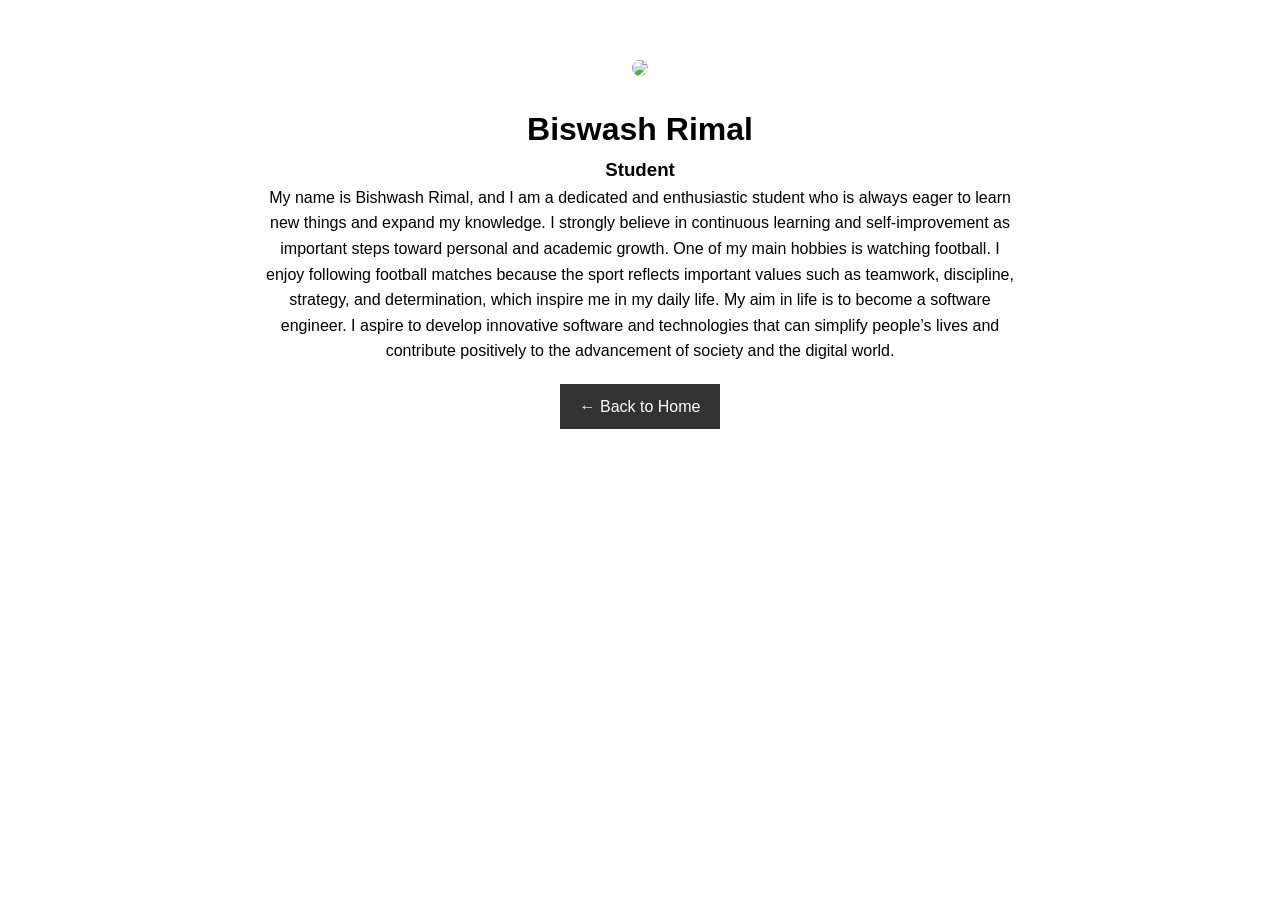
==== biswash.html @ c7de209e "All members details" ====
<!DOCTYPE html>
<html>
<head>
<meta charset="UTF-8">
<meta name="viewport" content="width=device-width, initial-scale=1.0">
<title>Biswash Rimal - Profile</title>
<link rel="stylesheet" href="style.css">
</head>

<body>

<div class="profile-page">

<img src="https://scontent.fpkr1-1.fna.fbcdn.net/v/t39.30808-6/491869950_970202111943105_9100184357624100954_n.jpg?stp=dst-jpg_s590x590_tt6&_nc_cat=101&ccb=1-7&_nc_sid=7b2446&_nc_ohc=CeBH1o5qdDQQ7kNvwE4LWIa&_nc_oc=Adn1hIyLML7mZcoayQyNXDiaIgDo251Xo78kWyaOsjonv9ZDjVQ-cm0oDyfgESHxbnbK0B1bVh5dZwBWzSQ_B76q&_nc_zt=23&_nc_ht=scontent.fpkr1-1.fna&_nc_gid=jlIuF6qUO-sQdcVp1e7h0Q&_nc_ss=8&oh=00_AfwHx8JKqiijQ74Trwcat2lO2oOB5n53Fq9sWJnId4fQfA&oe=69B36147">

<h1>Biswash Rimal</h1>
<h3>Student</h3>

<p>
My name is Bishwash Rimal, and I am a dedicated and enthusiastic student who is always eager to learn new things and expand my knowledge. I strongly believe in continuous learning and self-improvement as important steps toward personal and academic growth.

One of my main hobbies is watching football. I enjoy following football matches because the sport reflects important values such as teamwork, discipline, strategy, and determination, which inspire me in my daily life.

My aim in life is to become a software engineer. I aspire to develop innovative software and technologies that can simplify people’s lives and contribute positively to the advancement of society and the digital world.
</p>

<a class="back-btn" href="index.html">← Back to Home</a>

</div>

</body>
</html>
---- style.css ----
*{
margin:0;
padding:0;
box-sizing:border-box;
font-family:Arial;
}

body{
line-height:1.6;
}

.navbar{
display:flex;
justify-content:space-between;
align-items:center;
background:#222;
color:white;
padding:15px;
}

.nav-links{
list-style:none;
display:flex;
gap:20px;
}

.nav-links a{
color:white;
text-decoration:none;
}

.hamburger{
display:none;
font-size:24px;
cursor:pointer;
}

.hero{
text-align:center;
padding:100px 20px;
background:#f4f4f4;
}

.btn{
display:inline-block;
margin-top:20px;
padding:10px 20px;
background:#333;
color:white;
text-decoration:none;
}

section{
padding:60px 20px;
text-align:center;
}

.team-container{
display:grid;
grid-template-columns:repeat(auto-fit,minmax(200px,1fr));
gap:20px;
margin-top:30px;
}

.member{
border:1px solid #ddd;
padding:20px;
border-radius:10px;
}

.member img{
width:100px;
border-radius:50%;
margin-bottom:10px;
}

.profile-btn{
display:inline-block;
margin-top:10px;
padding:6px 12px;
background:#333;
color:white;
text-decoration:none;
border-radius:5px;
}

.project{
margin-top:30px;
}

.project img{
max-width:100%;
border-radius:10px;
width: 100px;
height: 100px;
}

form{
max-width:400px;
margin:auto;
display:flex;
flex-direction:column;
gap:10px;
}

input,textarea,button{
padding:10px;
}

footer{
background:#222;
color:white;
text-align:center;
padding:20px;
margin-top:40px;
}

.profile-page{
max-width:800px;
margin:auto;
padding:60px 20px;
text-align:center;
}

.profile-page img{
width:150px;
border-radius:50%;
margin-bottom:20px;
}

.back-btn{
display:inline-block;
margin-top:20px;
padding:10px 20px;
background:#333;
color:white;
text-decoration:none;
}

@media(max-width:768px){

.nav-links{
display:none;
flex-direction:column;
background:#222;
position:absolute;
top:60px;
right:0;
width:200px;
padding:20px;
}

.nav-links.show{
display:flex;
}

.hamburger{
display:block;
}

}
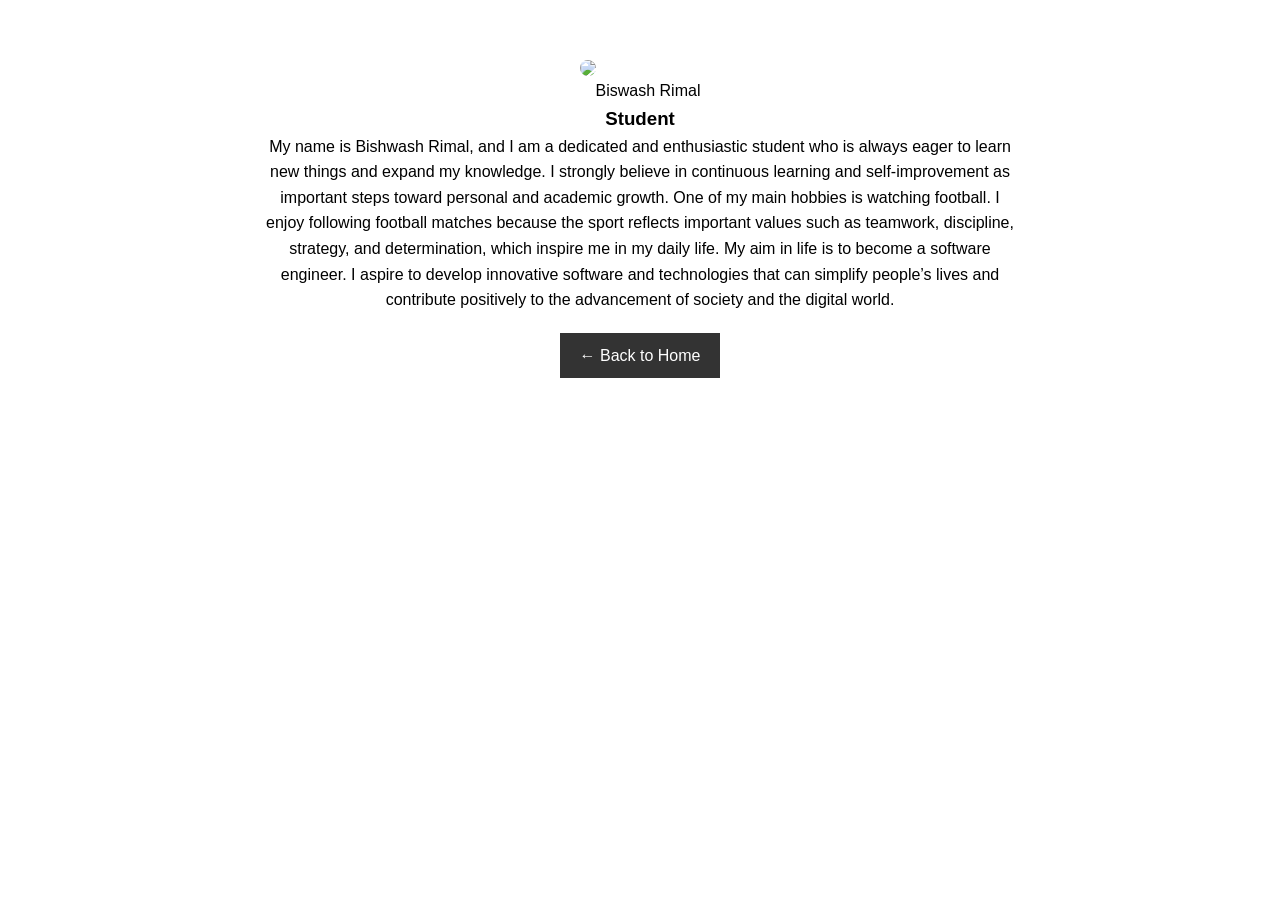
==== commit c92de49d: "shakti change" ====
--- a/biswash.html
+++ b/biswash.html
@@ -12,8 +12,7 @@
 
 <div class="profile-page">
 
-<img src="https://scontent.fpkr1-1.fna.fbcdn.net/v/t39.30808-6/491869950_970202111943105_9100184357624100954_n.jpg?stp=dst-jpg_s590x590_tt6&_nc_cat=101&ccb=1-7&_nc_sid=7b2446&_nc_ohc=CeBH1o5qdDQQ7kNvwE4LWIa&_nc_oc=Adn1hIyLML7mZcoayQyNXDiaIgDo251Xo78kWyaOsjonv9ZDjVQ-cm0oDyfgESHxbnbK0B1bVh5dZwBWzSQ_B76q&_nc_zt=23&_nc_ht=scontent.fpkr1-1.fna&_nc_gid=jlIuF6qUO-sQdcVp1e7h0Q&_nc_ss=8&oh=00_AfwHx8JKqiijQ74Trwcat2lO2oOB5n53Fq9sWJnId4fQfA&oe=69B36147">
-
+<img src="c:\Users\Kushal\Pictures\673707612_4525554084324444_7675943043938080849_n.jpg"
 <h1>Biswash Rimal</h1>
 <h3>Student</h3>
 
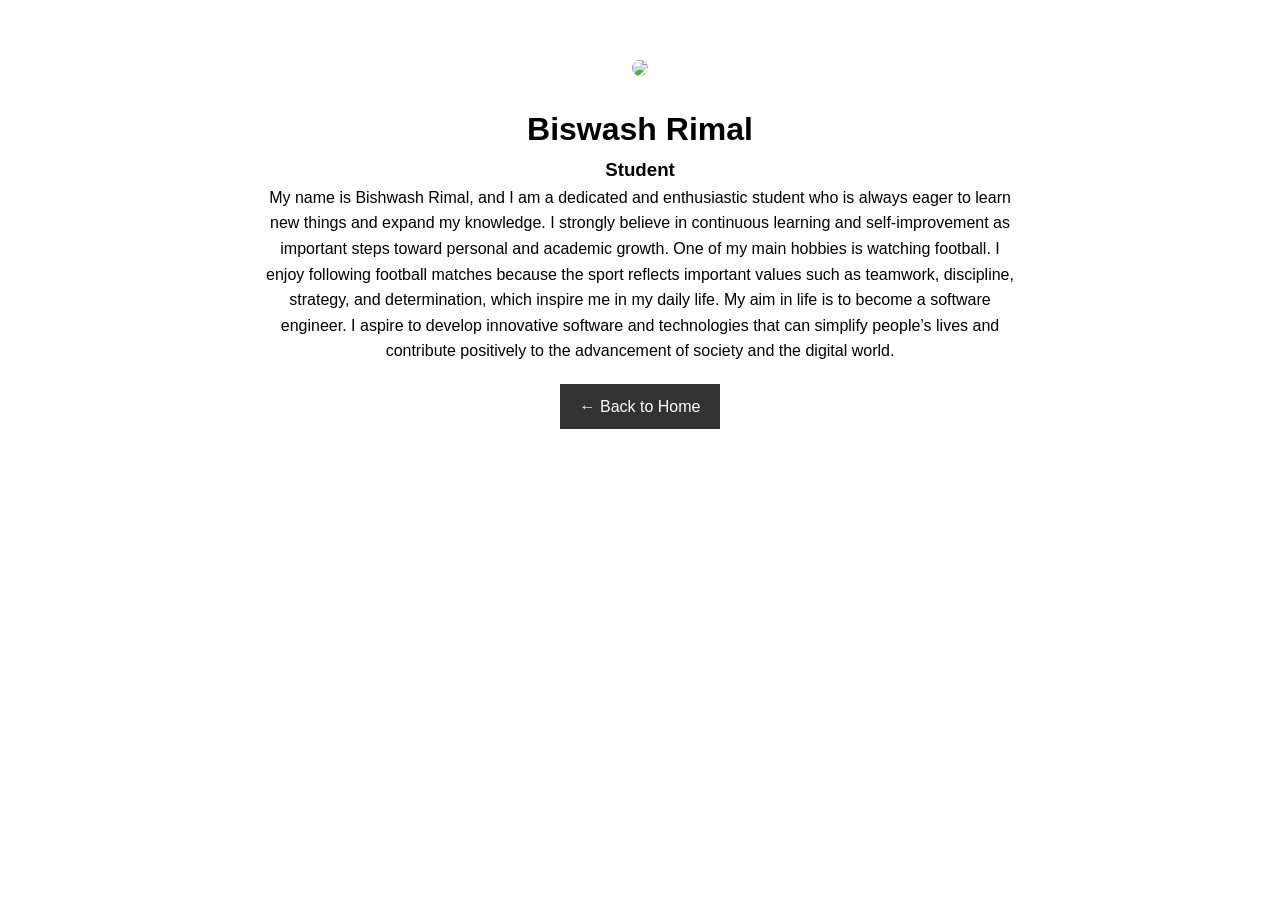
==== commit 4071e728: "updated" ====
--- a/biswash.html
+++ b/biswash.html
@@ -13,7 +13,9 @@
 <div class="profile-page">
 
 <img src="c:\Users\Kushal\Pictures\673707612_4525554084324444_7675943043938080849_n.jpg"
-<h1>Biswash Rimal</h1>
+
+
+ </h1><h1> Biswash Rimal</h1>
 <h3>Student</h3>
 
 <p>
